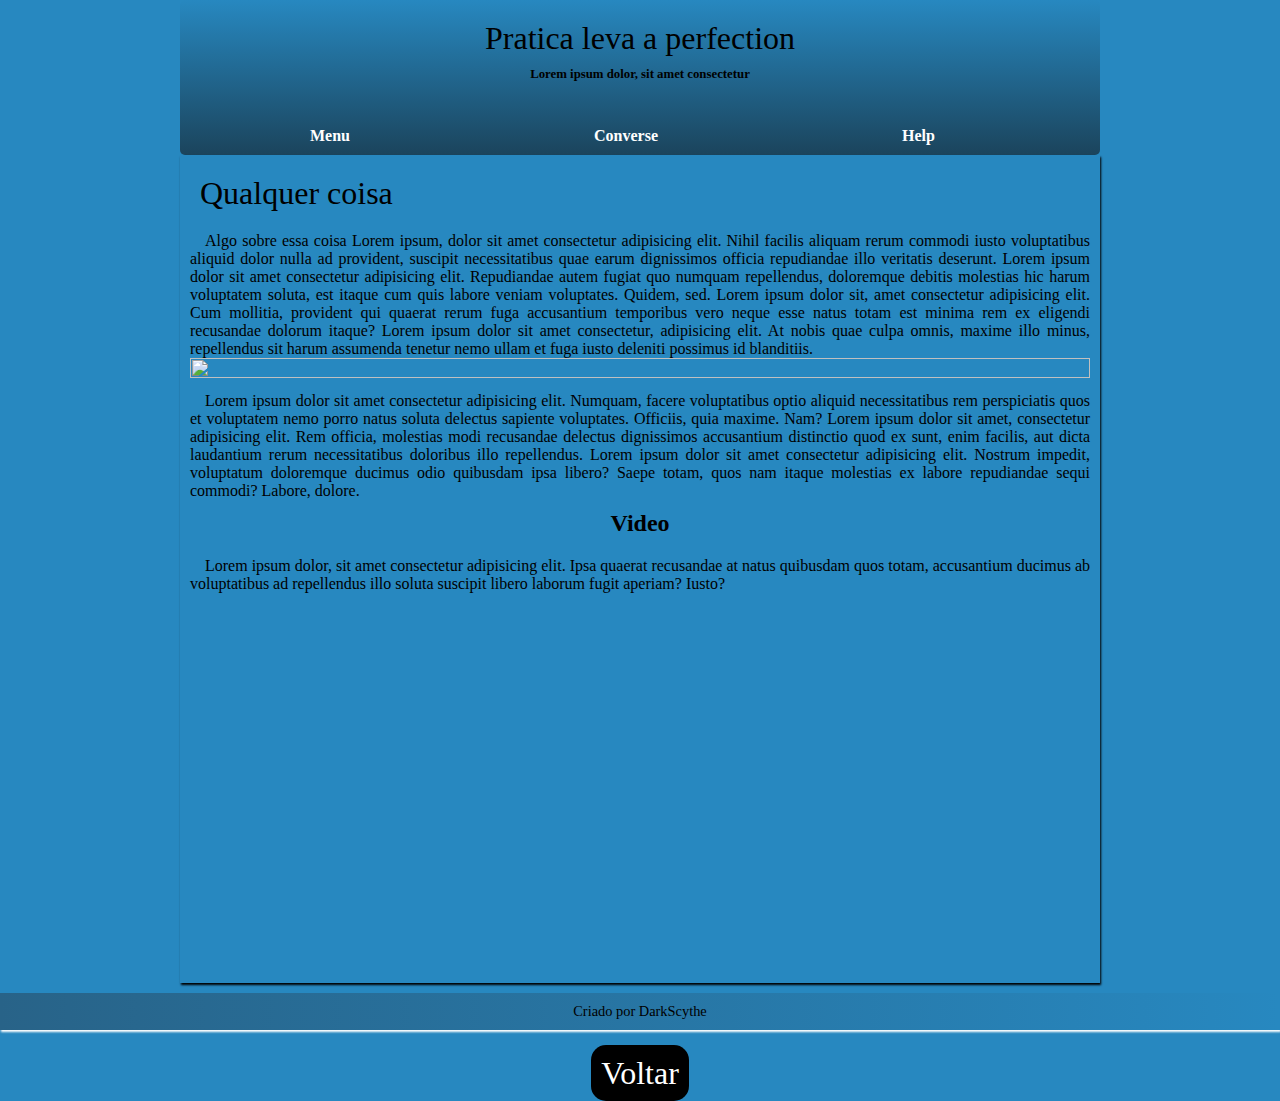
==== Praticar.html @ 592a71ff "Atualização" ====
<!DOCTYPE html>
<html lang="pt-br">
<head>
    <meta charset="UTF-8">
    <meta name="viewport" content="width=device-width, initial-scale=1.0">
    <title>Praticar</title>
    <link rel="stylesheet" href="2style.css">
</head>
<body>
    <header>
        <h1>Pratica leva a perfection</h1>
        <p>Lorem ipsum dolor, sit amet consectetur  </p>
        <nav>
                <a href="">Menu</a>
                <a href="">Converse</a>
                <a href="">Help</a>
        </nav>
    </header>
    <main>
        <article>
            <h1>Qualquer coisa</h1>
            <p>Algo sobre essa coisa Lorem ipsum, dolor sit amet consectetur adipisicing elit. Nihil facilis aliquam rerum commodi iusto voluptatibus aliquid dolor nulla ad provident, suscipit necessitatibus quae earum dignissimos officia repudiandae illo veritatis deserunt. Lorem ipsum dolor sit amet consectetur adipisicing elit. Repudiandae autem fugiat quo numquam repellendus, doloremque debitis molestias hic harum voluptatem soluta, est itaque cum quis labore veniam voluptates. Quidem, sed. Lorem ipsum dolor sit, amet consectetur adipisicing elit. Cum mollitia, provident qui quaerat rerum fuga accusantium temporibus vero neque esse natus totam est minima rem ex eligendi recusandae dolorum itaque? Lorem ipsum dolor sit amet consectetur, adipisicing elit. At nobis quae culpa omnis, maxime illo minus, repellendus sit harum assumenda tenetur nemo ullam et fuga iusto deleniti possimus id blanditiis.</p>
            <picture>
                <source media="(max-width:800px )" srcset="comment-verifier-l-egalite-des-chaines-de-caracteres.png">
                <img src="3d-python-programming-language-logo-free-png.webp" alt="">
            </picture>
           <p>Lorem ipsum dolor sit amet consectetur adipisicing elit. Numquam, facere voluptatibus optio aliquid necessitatibus rem perspiciatis quos et voluptatem nemo porro natus soluta delectus sapiente voluptates. Officiis, quia maxime. Nam? Lorem ipsum dolor sit amet, consectetur adipisicing elit. Rem officia, molestias modi recusandae delectus dignissimos accusantium distinctio quod ex sunt, enim facilis, aut dicta laudantium rerum necessitatibus doloribus illo repellendus. Lorem ipsum dolor sit amet consectetur adipisicing elit. Nostrum impedit, voluptatum doloremque ducimus odio quibusdam ipsa libero? Saepe totam, quos nam itaque molestias ex labore repudiandae sequi commodi? Labore, dolore.</p> 
           <h2>Video</h2>
           <p>Lorem ipsum dolor, sit amet consectetur adipisicing elit. Ipsa quaerat recusandae at natus quibusdam quos totam, accusantium ducimus ab voluptatibus ad repellendus illo soluta suscipit libero laborum fugit aperiam? Iusto?</p>
          <div class="Video"><iframe width="560" height="315" src="https://www.youtube.com/embed/A2UwbePBj2Q?si=DdTmA2ZmoGSwJd1R" title="YouTube video player" frameborder="0" allow="accelerometer; autoplay; clipboard-write; encrypted-media; gyroscope; picture-in-picture; web-share" referrerpolicy="strict-origin-when-cross-origin" allowfullscreen></iframe></div> 
        </article>
    </main>
    <footer>
        <p>Criado por DarkScythe</p>
    </footer>
    <p><a href="index.html">Voltar</a></p>
</body>
</html>
---- 2style.css ----
@charset "UTF-8";
*{
    margin: 0%;
    padding: 0%;
}
body{
    background-color: #2788c0;
}
header{
    background-image: linear-gradient(to bottom,#2788c0,#1b445c );
    margin: auto;
    min-width: 300px;
    max-width: 900px;
    padding: 10px;
    border-radius: 5px;
}
header h1{
    text-align: center;
    font-weight: normal;
    padding: 10px;
}
header p {
    font-weight: bold;
    text-align: center;
    font-size: 0.8em;
}
nav{
    margin-top: 45px;
}
nav a{
    text-decoration: none;
    color: white;
    font-weight: bold;
    margin: 120px;
}
nav a:hover{
    font-weight: normal;
    background-image: linear-gradient(to right, #30576b, #2847586e) ;
    padding: 5px;
    border-radius: 5px;
    font-size: 1.2em;
    transition-duration: 0.5s;
}
main{
    margin: auto;
    min-width: 300px;
    max-width: 900px;
    background-color: #2788c0;
    padding: 10px;
    box-shadow: 1px 2px 2px black;
}
main h1{
    padding: 10px;
    font-weight: normal;
}
main h2{
    padding: 10px;
    text-align: center;
}
main p {
    text-align: justify;
    text-indent: 15px;
    margin-top: 10px;
}
Img{
    width: 100%;
    height: 100%;
}
.Video{
    padding: 10px;
}
div.Video > Iframe{
    display: block;
    margin: auto;
    width: 75%;
    height: 350px;
    padding: 5px;
    border-radius: 15px;
}
footer{
    margin-top: 10px;
}
footer p{
    text-align: center;
    font-weight: normal;
    background-image: linear-gradient(to right, #286388, transparent);
    box-shadow: 1px 2px 2px rgb(255, 255, 255);
    font-size: 0.9em;
    padding: 10px;
}
body > p{
    margin-top: 25px;
    text-align: center;
}
p a{
    font-size: 2em;
    text-decoration: none;
    color: white;
    font-weight: normal;
    padding: 10px;
    background-color: black;
    border-radius: 15px;
}
p a:hover{
    background-image: linear-gradient(to right, #1b445c , transparent);
    font-weight: bold;
    font-size: 1.4;
    border-radius: 0px;
    transition-duration: 1s;
    color: black;
}
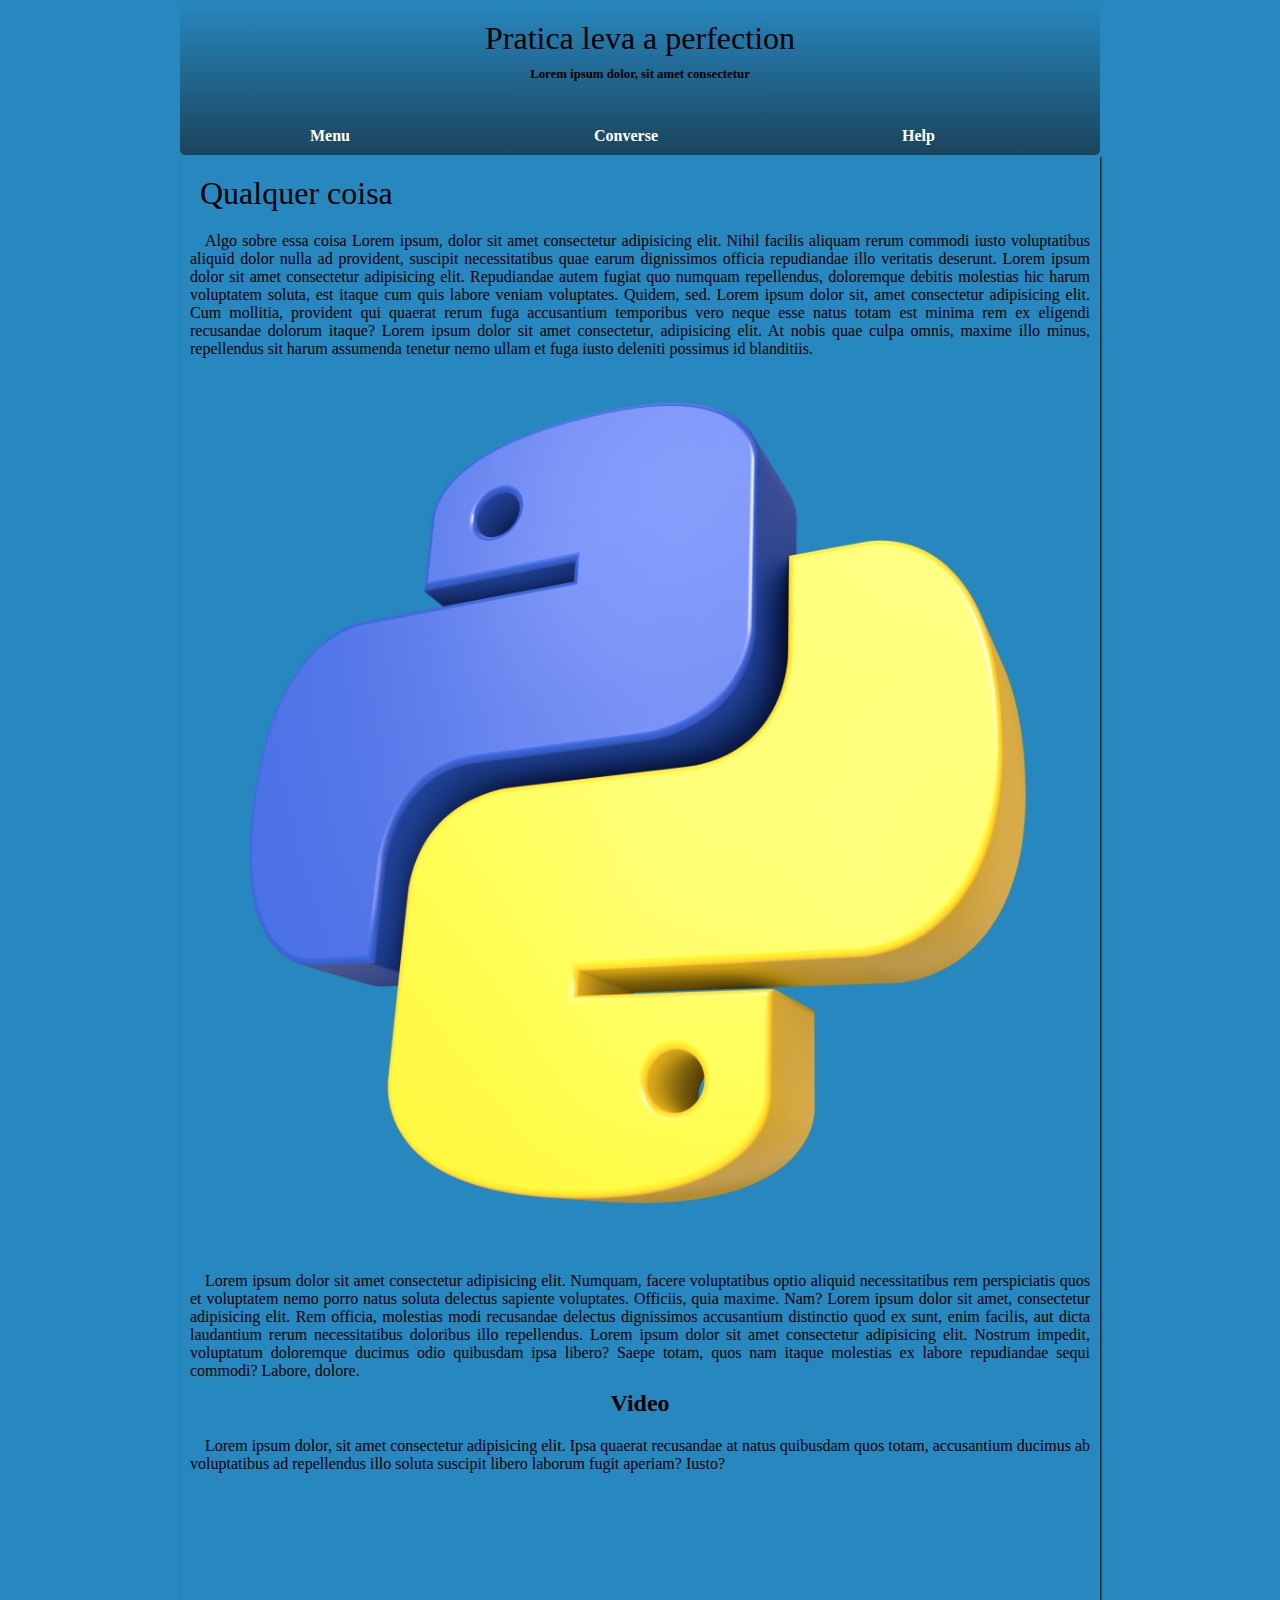
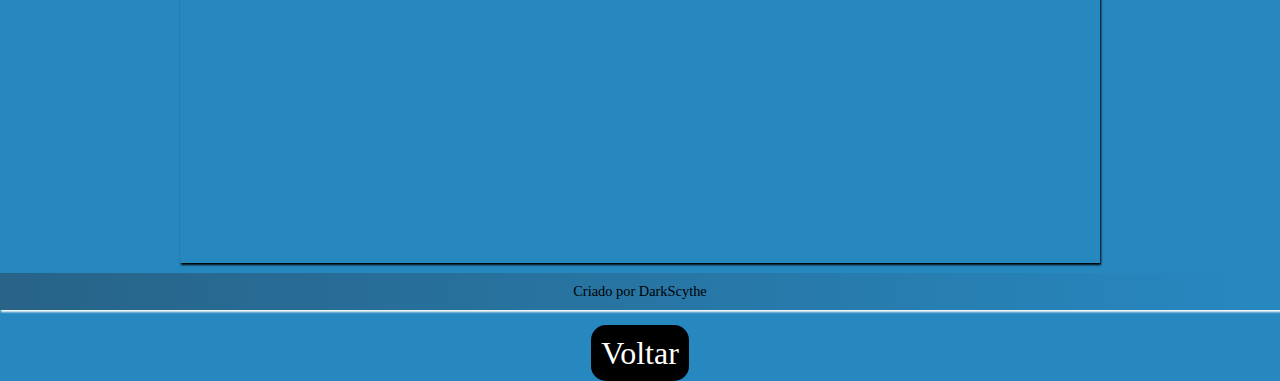
==== commit 75aee593: "Correção" ====
--- a/Praticar.html
+++ b/Praticar.html
@@ -22,7 +22,7 @@
             <p>Algo sobre essa coisa Lorem ipsum, dolor sit amet consectetur adipisicing elit. Nihil facilis aliquam rerum commodi iusto voluptatibus aliquid dolor nulla ad provident, suscipit necessitatibus quae earum dignissimos officia repudiandae illo veritatis deserunt. Lorem ipsum dolor sit amet consectetur adipisicing elit. Repudiandae autem fugiat quo numquam repellendus, doloremque debitis molestias hic harum voluptatem soluta, est itaque cum quis labore veniam voluptates. Quidem, sed. Lorem ipsum dolor sit, amet consectetur adipisicing elit. Cum mollitia, provident qui quaerat rerum fuga accusantium temporibus vero neque esse natus totam est minima rem ex eligendi recusandae dolorum itaque? Lorem ipsum dolor sit amet consectetur, adipisicing elit. At nobis quae culpa omnis, maxime illo minus, repellendus sit harum assumenda tenetur nemo ullam et fuga iusto deleniti possimus id blanditiis.</p>
             <picture>
                 <source media="(max-width:800px )" srcset="comment-verifier-l-egalite-des-chaines-de-caracteres.png">
-                <img src="3d-python-programming-language-logo-free-png.webp" alt="">
+                <img src="./imagens/3d-python-programming-language-logo-free-png.webp" alt="">
             </picture>
            <p>Lorem ipsum dolor sit amet consectetur adipisicing elit. Numquam, facere voluptatibus optio aliquid necessitatibus rem perspiciatis quos et voluptatem nemo porro natus soluta delectus sapiente voluptates. Officiis, quia maxime. Nam? Lorem ipsum dolor sit amet, consectetur adipisicing elit. Rem officia, molestias modi recusandae delectus dignissimos accusantium distinctio quod ex sunt, enim facilis, aut dicta laudantium rerum necessitatibus doloribus illo repellendus. Lorem ipsum dolor sit amet consectetur adipisicing elit. Nostrum impedit, voluptatum doloremque ducimus odio quibusdam ipsa libero? Saepe totam, quos nam itaque molestias ex labore repudiandae sequi commodi? Labore, dolore.</p> 
            <h2>Video</h2>
